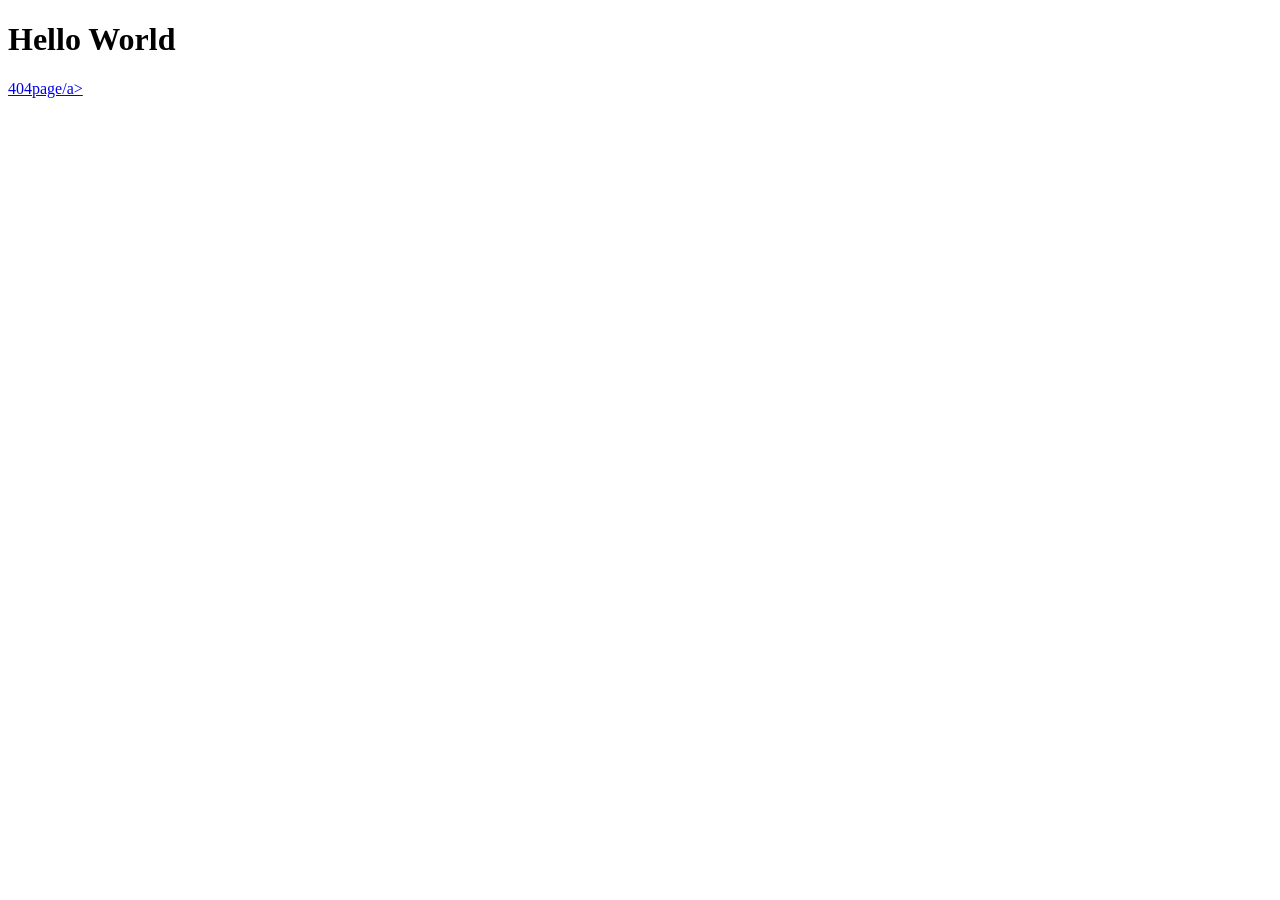
==== index.html @ 3697455d "feat: add home page, 404page and style" ====
<!DOCTYPE html>
<html lang="en">
<head>
    <meta charset="UTF-8">
    <meta name="viewport" content="width=device-width, initial-scale=1.0">
    <title>Document</title>
</head>
<body>
    <h1>Hello World</h1>
    <a href="./404page.html">404page/a>
</body>
</html>
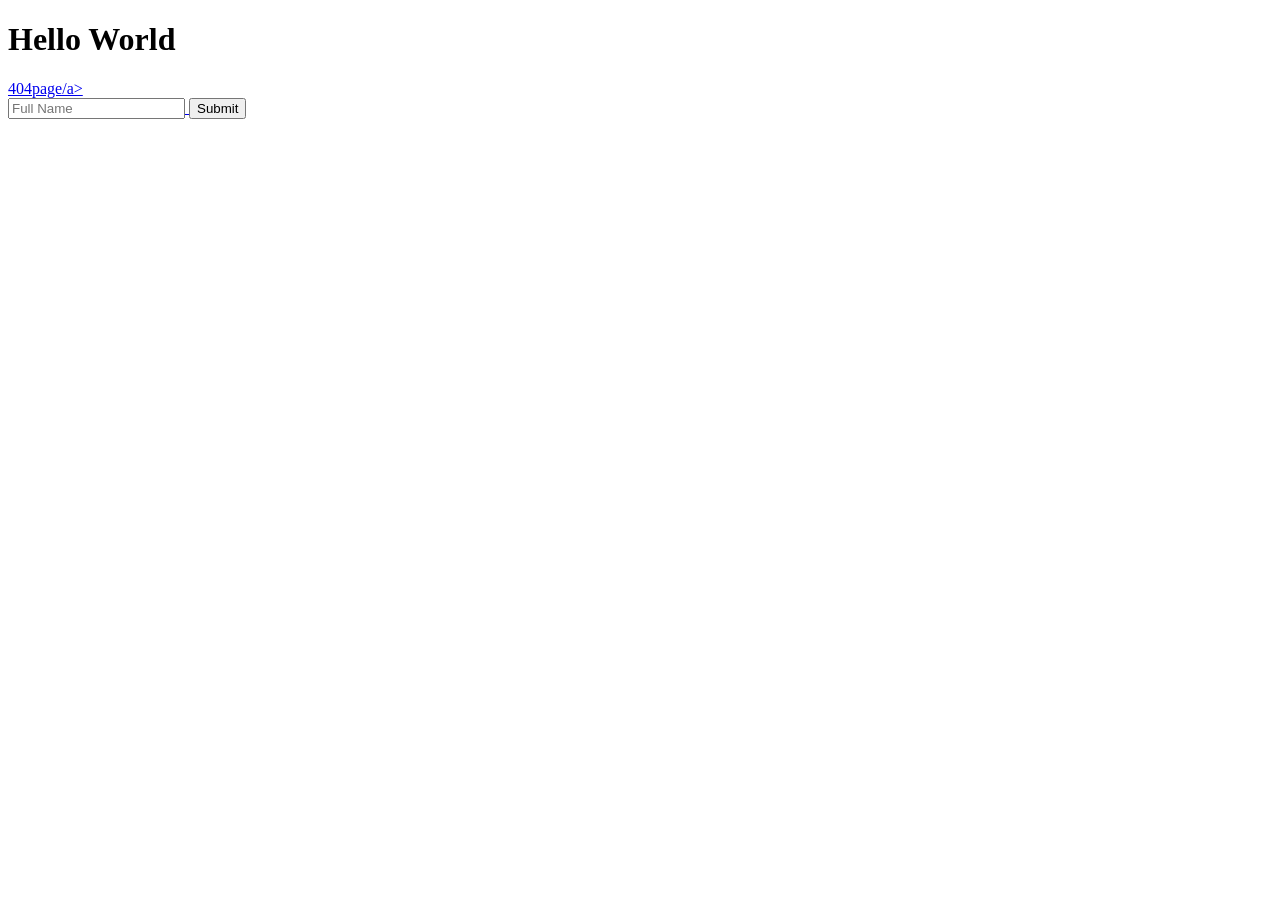
==== commit 59879878: "feat: add register form" ====
--- a/index.html
+++ b/index.html
@@ -8,5 +8,9 @@
 <body>
     <h1>Hello World</h1>
     <a href="./404page.html">404page/a>
+    <form action="full-name" method="get">
+        <input type="text" name="full-name" placeholder="Full Name">
+        <input type="submit" value="Submit">
+    </form>
 </body>
 </html>
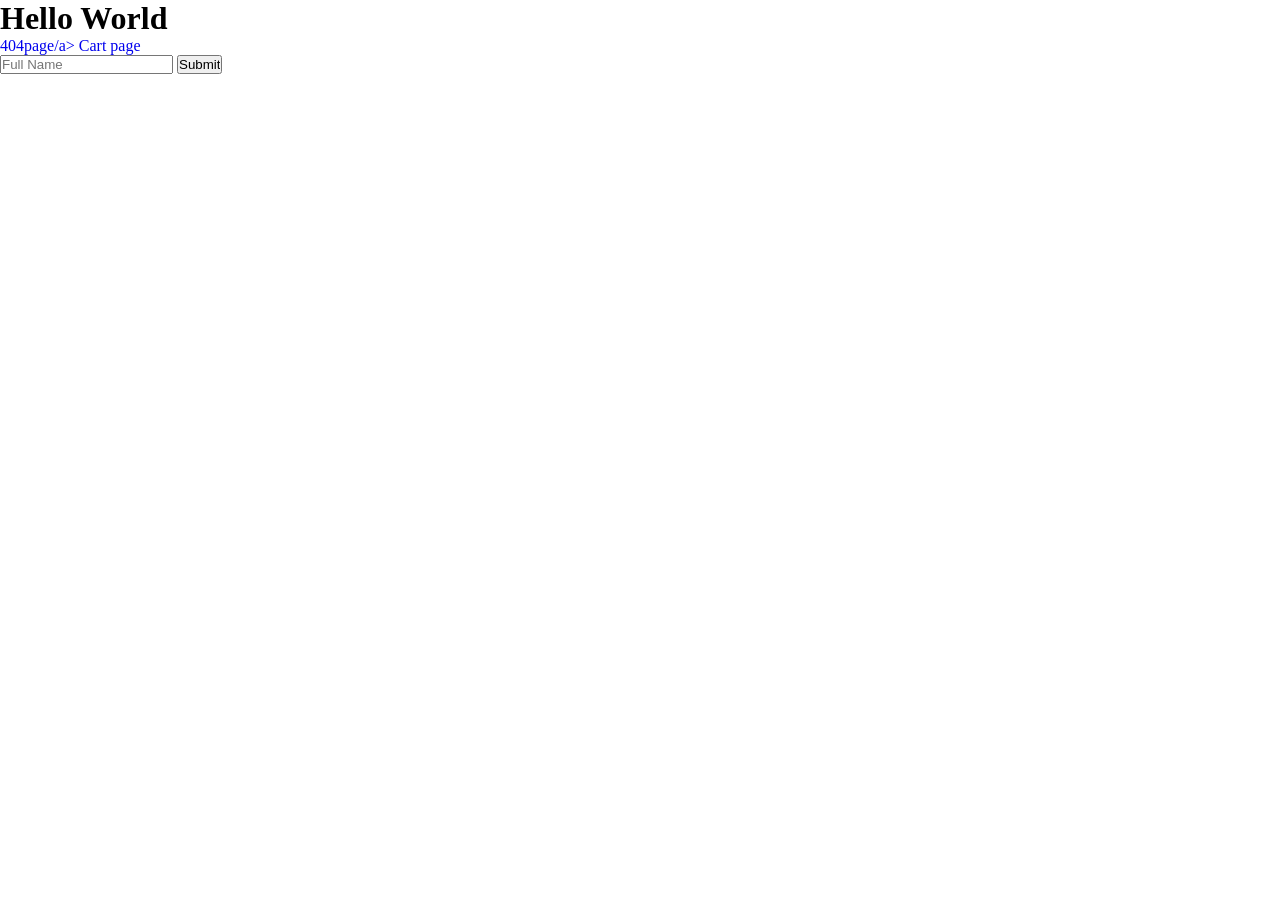
==== commit 2f1b5758: "feat: link style to home page" ====
--- a/index.html
+++ b/index.html
@@ -4,10 +4,12 @@
     <meta charset="UTF-8">
     <meta name="viewport" content="width=device-width, initial-scale=1.0">
     <title>Document</title>
+    <link rel="stylesheet" href="./style.css">
 </head>
 <body>
     <h1>Hello World</h1>
     <a href="./404page.html">404page/a>
+    <a href="./cart.html">Cart page</a>
     <form action="full-name" method="get">
         <input type="text" name="full-name" placeholder="Full Name">
         <input type="submit" value="Submit">
--- a/style.css
+++ b/style.css
@@ -0,0 +1,13 @@
+*{
+    margin: 0;
+    padding: 0;
+    text-decoration: none;
+    list-style: none;
+    box-sizing: border-box;
+}
+
+.error{
+    color: red;
+    text-transform: uppercase;
+    font-weight: bold;
+}
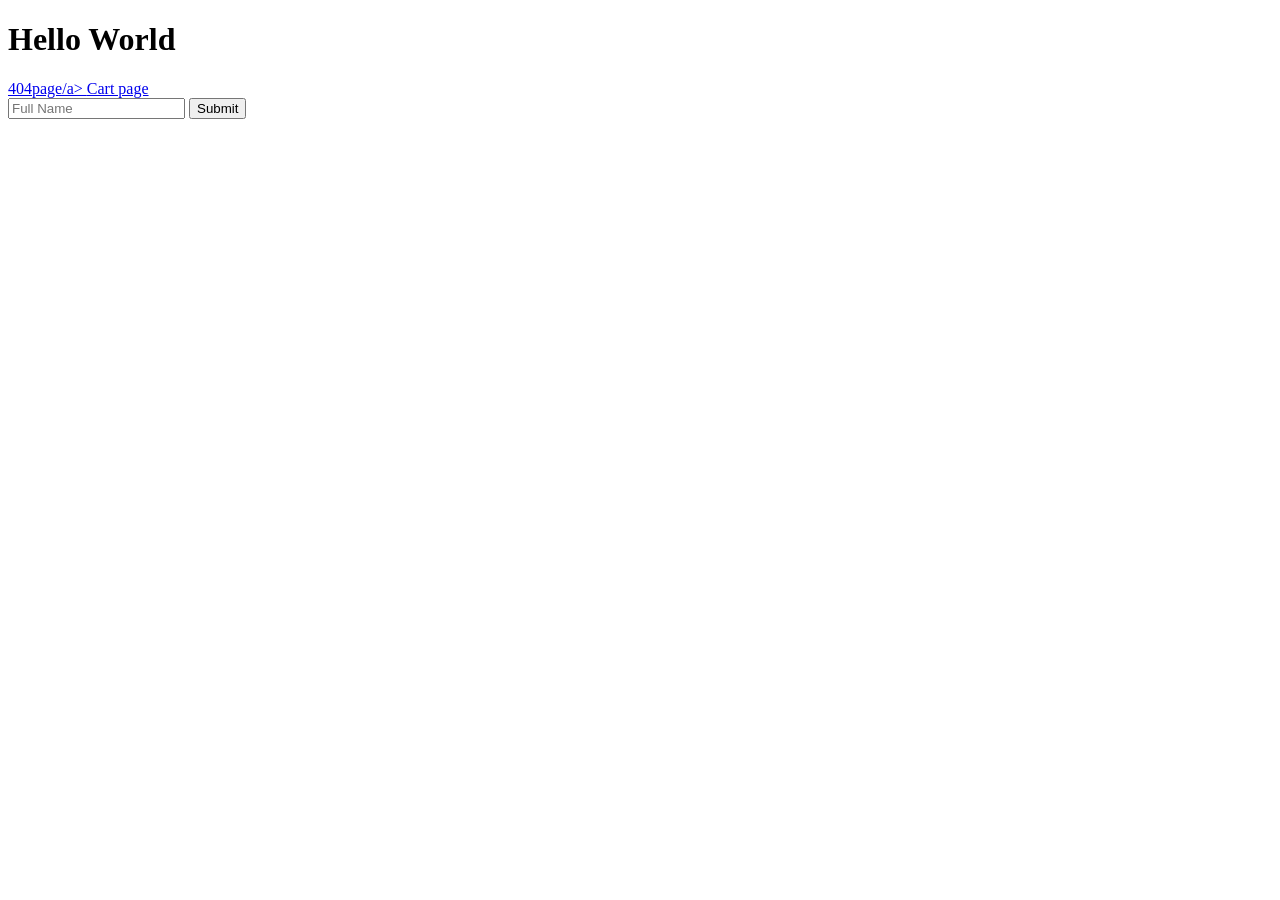
==== commit f8b35eac: "feat: create cart page and link to home page" ====
--- a/index.html
+++ b/index.html
@@ -4,7 +4,6 @@
     <meta charset="UTF-8">
     <meta name="viewport" content="width=device-width, initial-scale=1.0">
     <title>Document</title>
-    <link rel="stylesheet" href="./style.css">
 </head>
 <body>
     <h1>Hello World</h1>
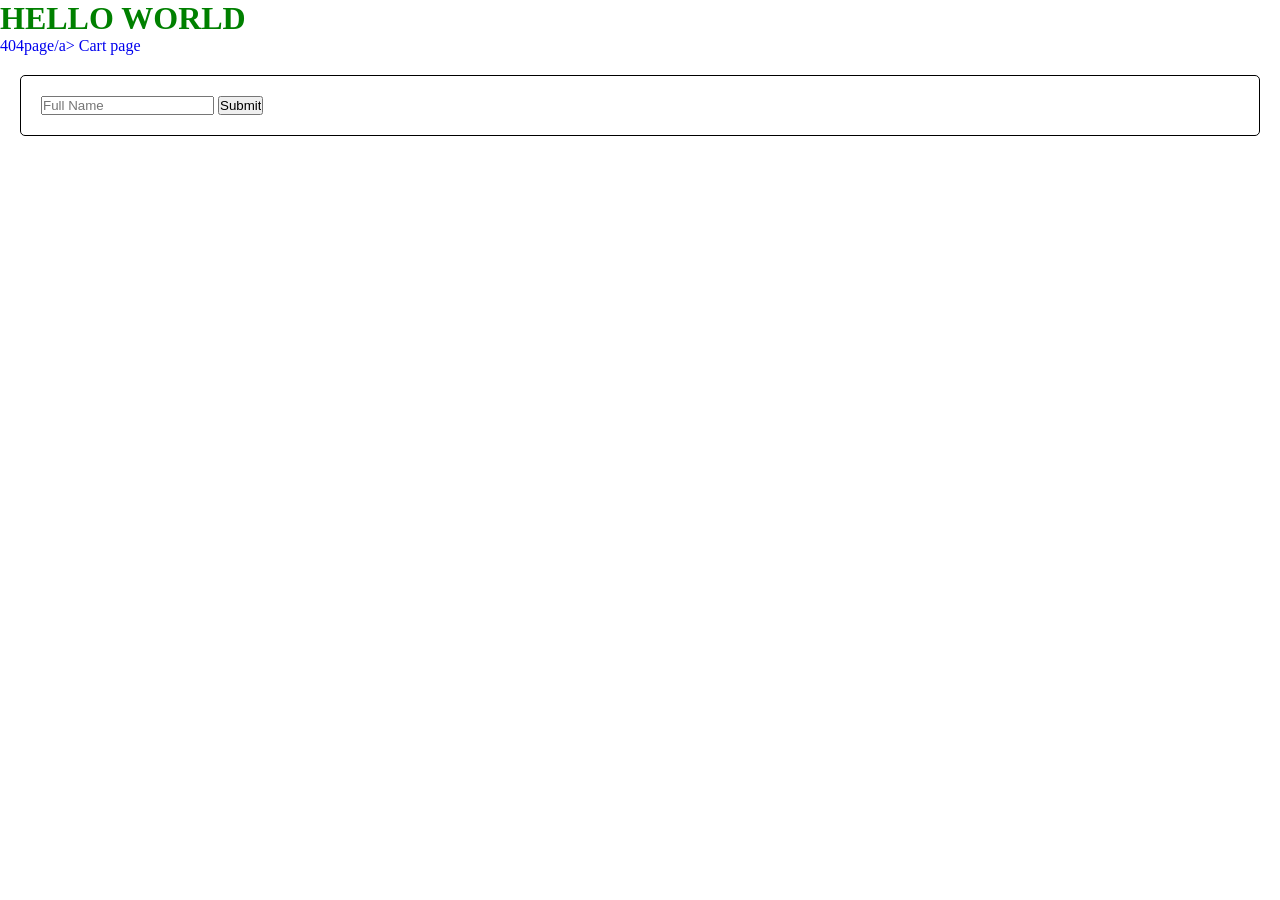
==== commit 0455641d: "style: title at home to upercase and cnage color" ====
--- a/index.html
+++ b/index.html
@@ -4,9 +4,10 @@
     <meta charset="UTF-8">
     <meta name="viewport" content="width=device-width, initial-scale=1.0">
     <title>Document</title>
+    <link rel="stylesheet" href="./style.css">
 </head>
 <body>
-    <h1>Hello World</h1>
+    <h1 class="title">Hello World</h1>
     <a href="./404page.html">404page/a>
     <a href="./cart.html">Cart page</a>
     <form action="full-name" method="get">
--- a/style.css
+++ b/style.css
@@ -0,0 +1,25 @@
+*{
+    margin: 0;
+    padding: 0;
+    text-decoration: none;
+    list-style: none;
+    box-sizing: border-box;
+}
+
+.error{
+    color: red;
+    text-transform: uppercase;
+    font-weight: bold;
+}
+
+form{
+    padding: 20px;
+    margin: 20px;
+    border: 1px solid black;
+    border-radius: 5px;
+}
+
+.title{
+    color: green;
+    text-transform: uppercase;
+}
